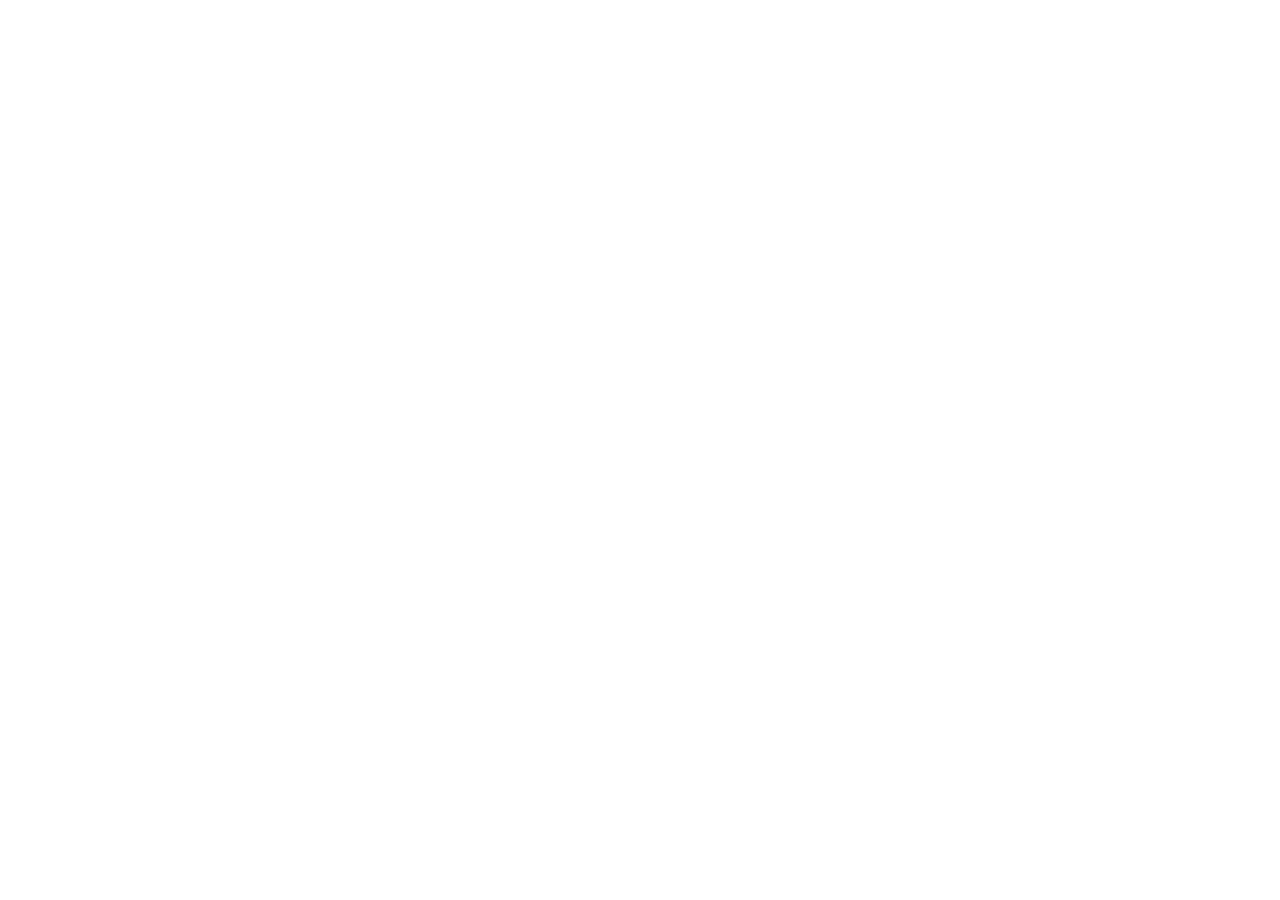
==== 6.DOM/index.html @ 875305d6 "clase de app de tareas" ====
<!DOCTYPE html>
<html lang="es">
<head>
    <meta charset="UTF-8">
    <meta name="viewport" content="width=device-width, initial-scale=1.0">
    <title>DOM</title>
</head>
<body>
    <!-- <p id="uno">primer texto</p>
    <p id="dos">segundo texto</p> -->
    <script src="./dom.js"></script>
</body>
</html>
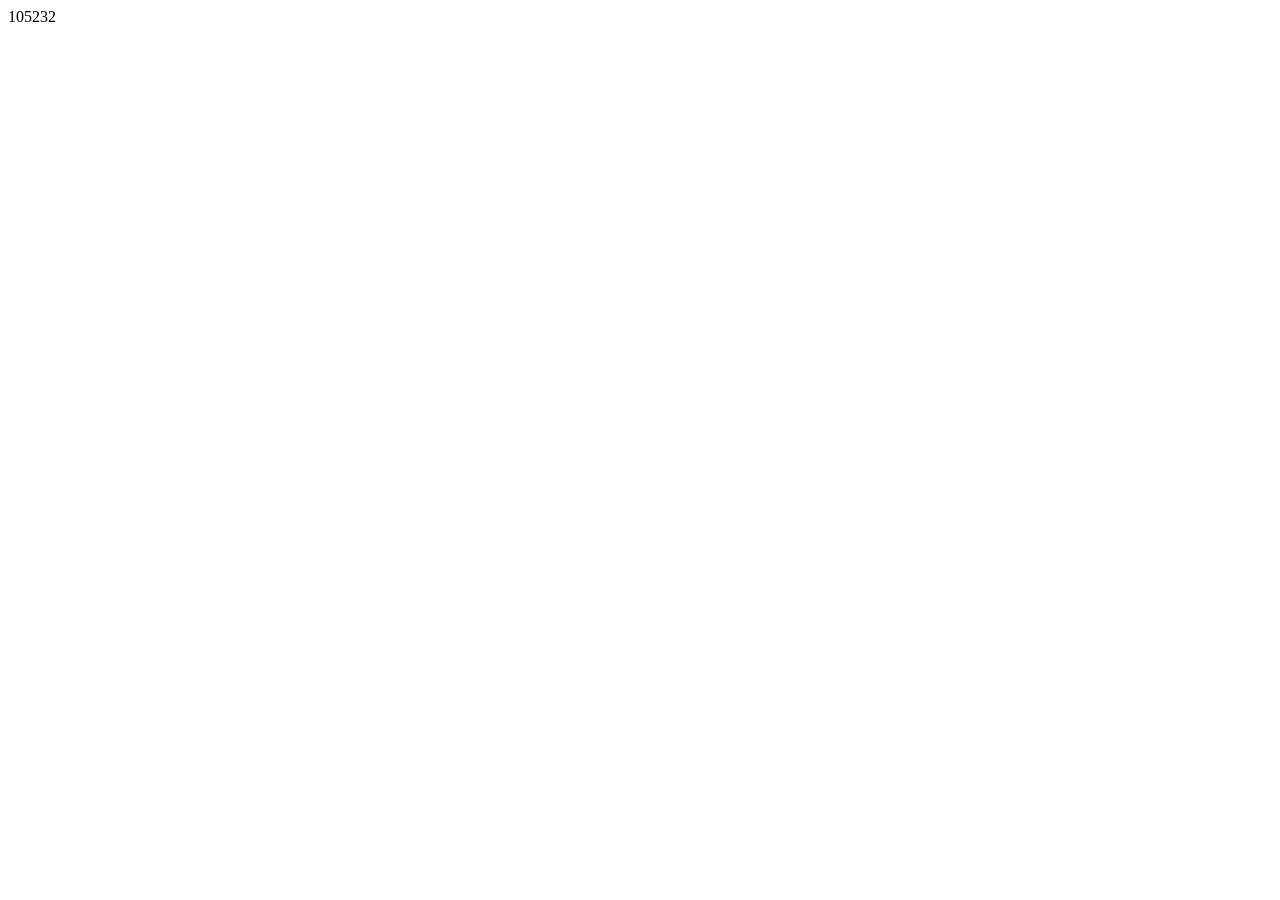
==== commit c3f39f6c: "app_tareas" ====
--- a/6.DOM/index.html
+++ b/6.DOM/index.html
@@ -10,4 +10,5 @@
     <p id="dos">segundo texto</p> -->
     <script src="./dom.js"></script>
 </body>
-</html>+</html>
+105232
